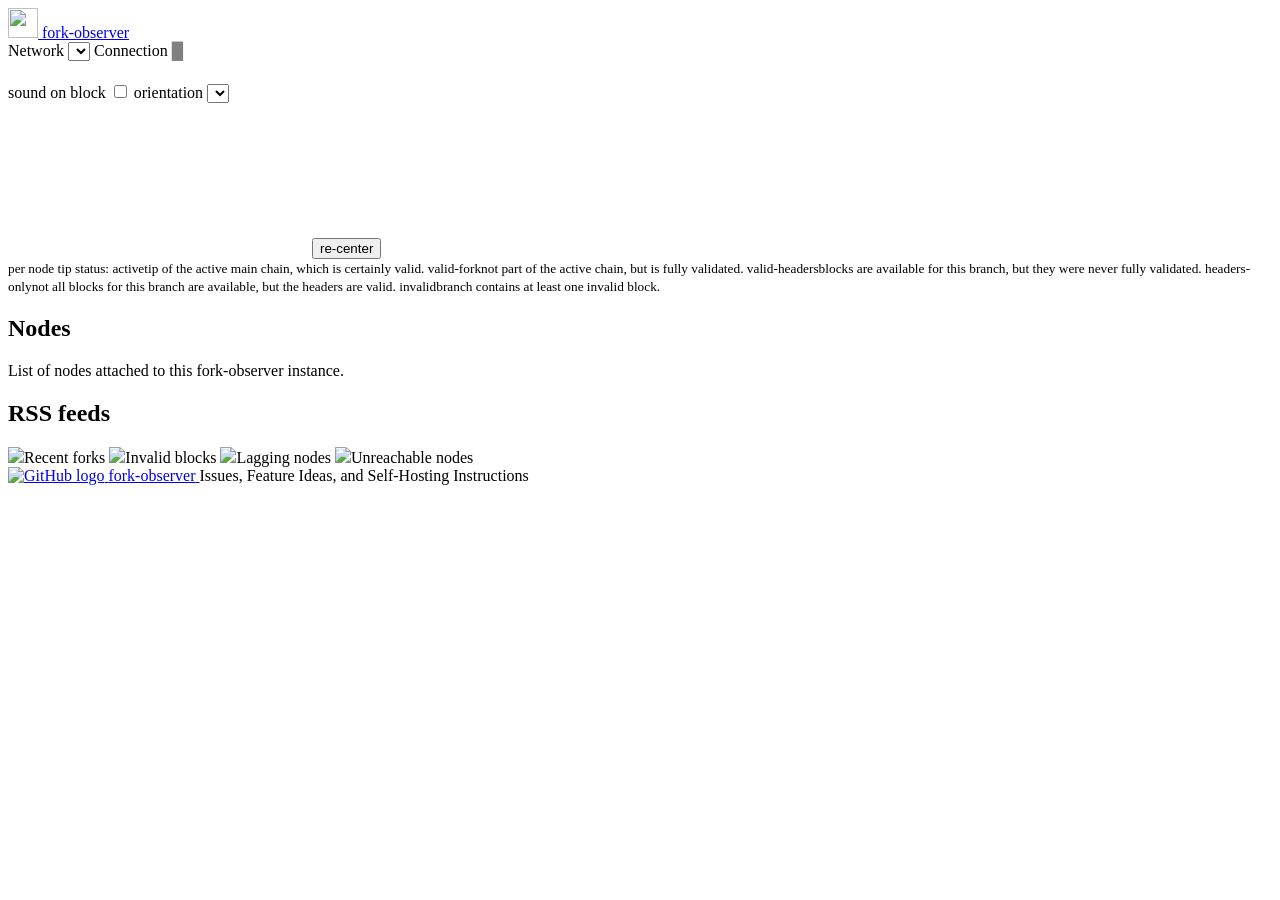
==== www/index.html @ bc1f959e "Update GitHub link" ====
<!DOCTYPE html>
<html>

<head>
  <meta name="color-scheme" content="dark light">
  <meta charset="utf-8">
  <title>fork-observer</title>
  <meta name="author" content="">
  <meta name="description" content="">
  <meta name="viewport" content="width=device-width, initial-scale=1">
  <link href="static/css/bootstrap.min.css" rel="stylesheet" integrity="sha384-0evHe/X+R7YkIZDRvuzKMRqM+OrBnVFBL6DOitfPri4tjfHxaWutUpFmBp4vmVor">
  <link href="static/css/style.css" rel="stylesheet">
</head>

<body>
  <div class="container-fluid app-shell">
    <header class="app-header">
      <nav class="navbar py-2">
        <a class="navbar-brand d-flex align-items-center gap-2 m-0" href="/">
          <img src="static/img/logo.svg" width="30" height="30" class="d-inline-block align-top invert" alt="">
          <span class="fw-semibold">fork-observer</span>
        </a>
        <div class="d-flex align-items-center gap-3">
          <label class="d-flex align-items-center gap-2 m-0">
            <span class="small text-muted-soft">Network</span>
            <select name="network" id="network" class="form-select form-select-sm"></select>
          </label>
          <label class="d-flex align-items-center gap-1 m-0" title="Connection status">
            <span class="small text-muted-soft">Connection</span>
            <span id="connection-status" style="color: gray">█</span>
          </label>
        </div>
      </nav>
    </header>
    <main class="flex-grow-1">
      <div class="toolbar">
        <div class="toolbar-info">
          <h1 class="h3 mb-1" id="network_info_name"></h1>
          <p class="text-muted-soft mb-0" id="network_info_description"></p>
        </div>
        <div class="toolbar-controls">
          <label class="d-flex align-items-center gap-2 m-0" title="Play a short sound when the chain tip changes">
            <span class="small text-muted-soft">sound on block</span>
            <input type="checkbox" name="sound" id="sound" class="form-check-input m-0">
          </label>
          <label class="d-flex align-items-center gap-2 m-0">
            <span class="small text-muted-soft">orientation</span>
            <select name="orientation" id="orientation" class="form-select form-select-sm"></select>
          </label>
        </div>
      </div>
      <div class="viz-wrap">
        <svg class="viz border" id="drawing-area"></svg>
        <button type="button" class="viz-recenter" id="recenter" title="Recenter on the chain tip" onclick="recenter()">re-center</button>
        <div id="countdown-display" class="countdown-display" style="display: none"></div>
      </div>
      <small>
        <span>per node tip status:</span>
        <span class="legend-item tip-status-color-background-active">active</span><span class="px-1">tip of the active main chain, which is certainly valid.</span></li>
        <span class="legend-item tip-status-color-background-valid-fork">valid-fork</span><span class="px-1">not part of the active chain, but is fully validated.</span></li>
        <span class="legend-item tip-status-color-background-valid-headers">valid-headers</span><span class="px-1">blocks are available for this branch, but they were never fully validated.</span></li>
        <span class="legend-item tip-status-color-background-headers-only">headers-only</span><span class="px-1">not all blocks for this branch are available, but the headers are valid.</span></li>
        <span class="legend-item tip-status-color-background-invalid">invalid</span><span class="px-1">branch contains at least one invalid block.</span>
      </small>
      <section class="nodes-section mt-3">
        <h2 class="h5 mb-2">Nodes</h2>
        <span>List of nodes attached to this fork-observer instance.</span>
        <div class="node-table-wrap" id="node_infos"></div>
      </section>
      <section class="feeds-section mt-4">
        <h2 class="h5 mb-2">RSS feeds</h2>
        <div class="feed-pills">
          <a target="_blank" class="feed-pill" id="rss_recent_forks"><img src="static/img/rss-feed-white.svg" height=12>Recent forks</a>
          <a target="_blank" class="feed-pill" id="rss_invalid_blocks"><img src="static/img/rss-feed-white.svg" height=12>Invalid blocks</a>
          <a target="_blank" class="feed-pill" id="rss_lagging_nodes"><img src="static/img/rss-feed-white.svg" height=12>Lagging nodes</a>
          <a target="_blank" class="feed-pill" id="rss_unreachable_nodes"><img src="static/img/rss-feed-white.svg" height=12>Unreachable nodes</a>
        </div>
      </section>
    </main>
    <footer class="app-footer mt-4">
      <div class="row text-center align-items-center">
        <div class="col-lg-6 p-3">
          <a target="_blank" rel="noopener" href="https://github.com/Gaming32/fork-observer" class="footer-link">
            <img src="static/img/GitHub-Mark-64px.png" class="invert" width=24 height=24 alt="GitHub logo">
            <span>fork-observer</span>
          </a>
          <span class="text-muted-soft small d-block">Issues, Feature Ideas, and Self-Hosting Instructions</span>
        </div>
        <div class="col-lg-6 p-3">
          <span class="text-muted-soft" id="footer-custom"></span>
        </div>
      </div>
    </footer>
  </div>
  <div id="toast" class="toast-msg"></div>
</body>

<script src="static/js/d3.v7.min.js"></script>
<script src="static/js/blocktree.js"></script>
<script src="static/js/main.js"></script>
</html>
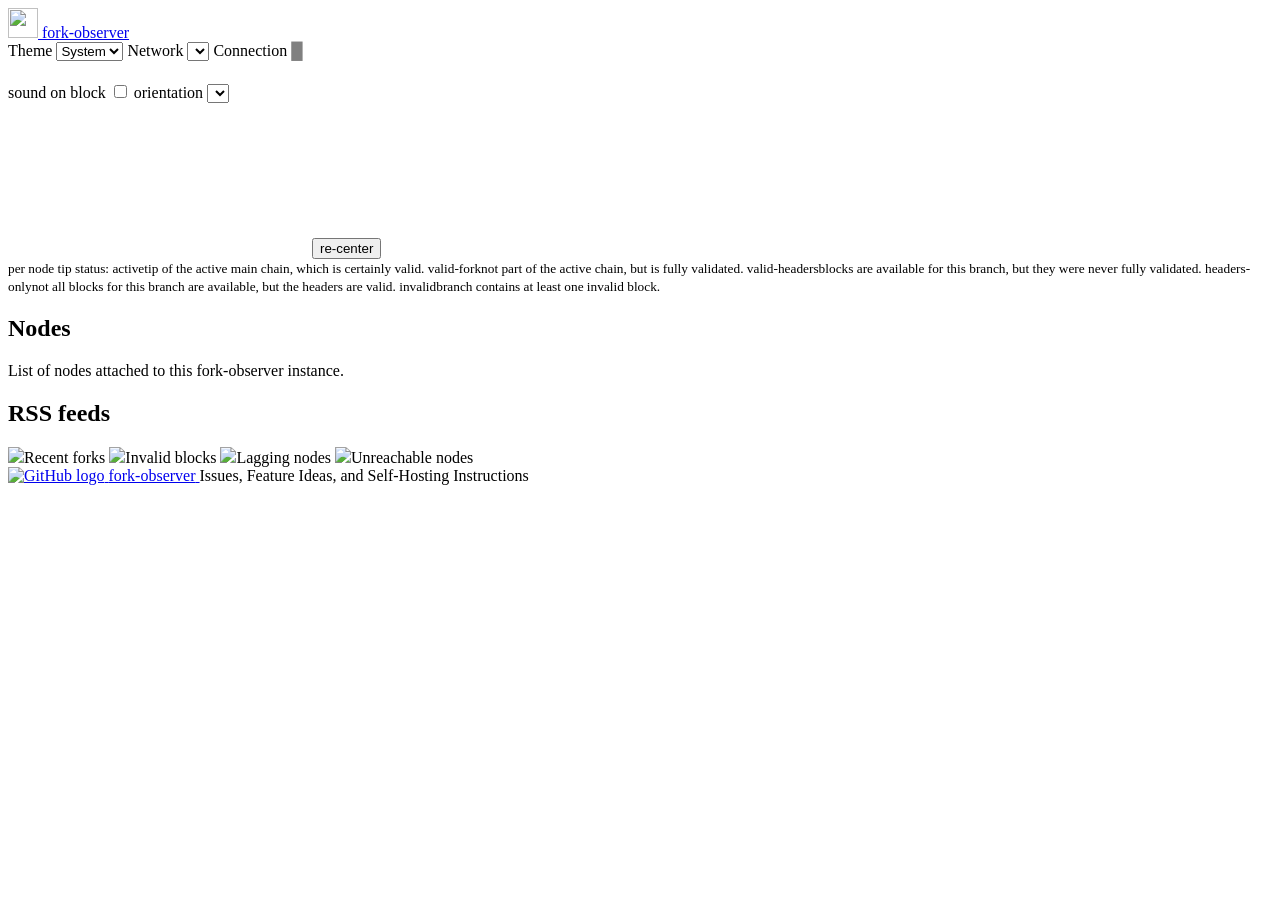
==== commit 3adc6ed1: "Add theme selector" ====
--- a/www/index.html
+++ b/www/index.html
@@ -10,6 +10,7 @@
   <meta name="viewport" content="width=device-width, initial-scale=1">
   <link href="static/css/bootstrap.min.css" rel="stylesheet" integrity="sha384-0evHe/X+R7YkIZDRvuzKMRqM+OrBnVFBL6DOitfPri4tjfHxaWutUpFmBp4vmVor">
   <link href="static/css/style.css" rel="stylesheet">
+  <link rel="icon" type="image/svg+xml" href="static/img/logo.svg">
 </head>
 
 <body>
@@ -21,6 +22,14 @@
           <span class="fw-semibold">fork-observer</span>
         </a>
         <div class="d-flex align-items-center gap-3">
+          <label class="d-flex align-items-center gap-2 m-0">
+            <span class="small text-muted-soft">Theme</span>
+            <select name="theme" id="theme" class="form-select form-select-sm">
+              <option value="system">System</option>
+              <option value="light">Light</option>
+              <option value="dark">Dark</option>
+            </select>
+          </label>
           <label class="d-flex align-items-center gap-2 m-0">
             <span class="small text-muted-soft">Network</span>
             <select name="network" id="network" class="form-select form-select-sm"></select>
